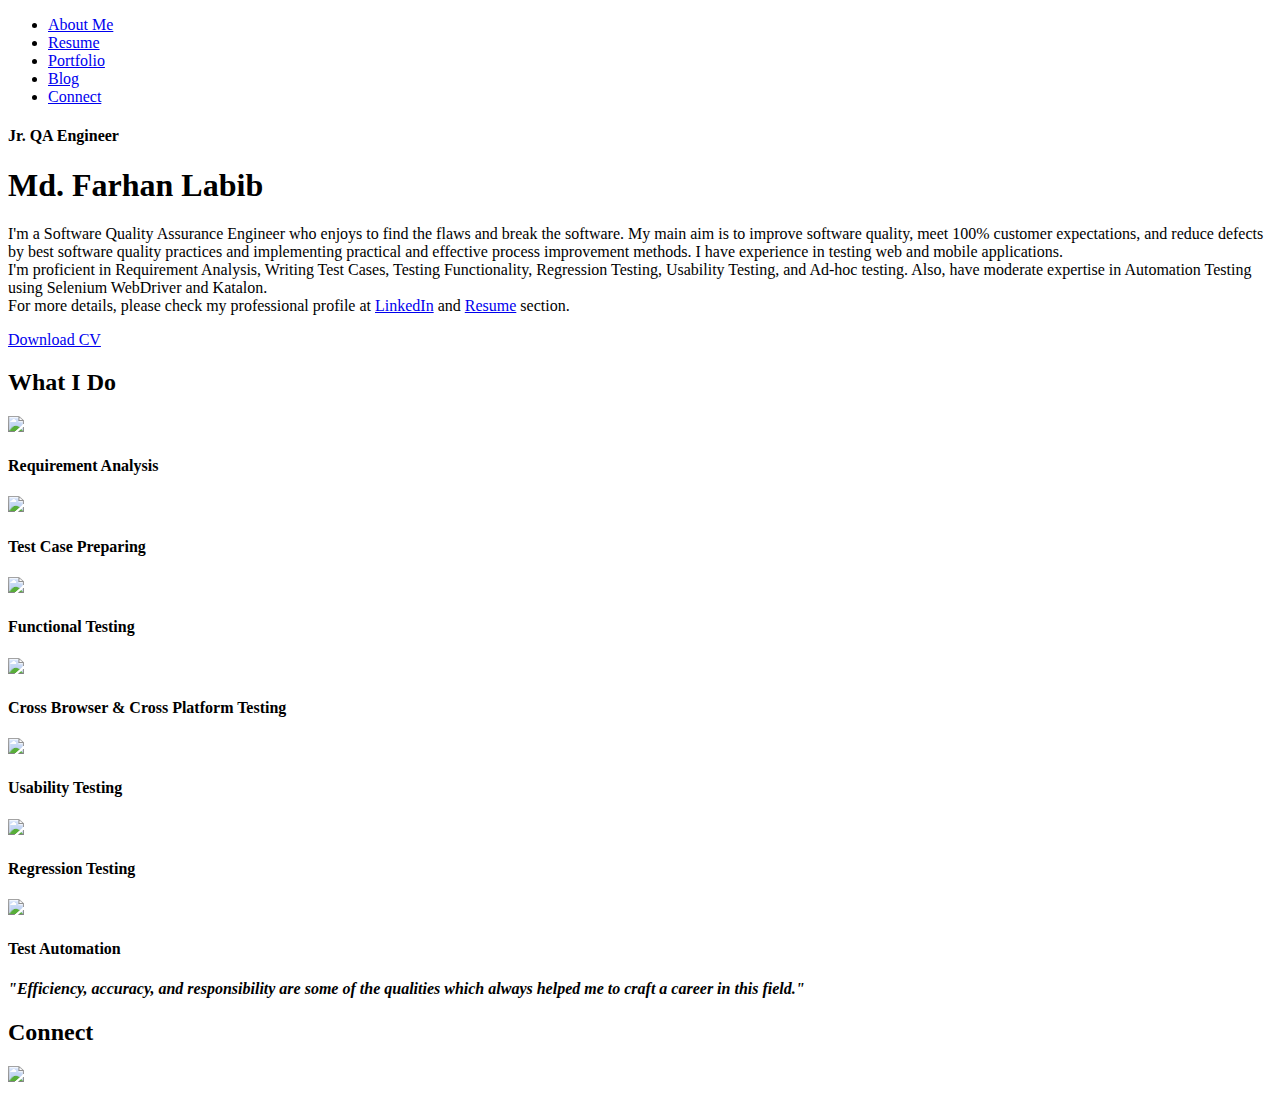
==== index.html @ 0820c871 "Add files via upload" ====
<!DOCTYPE html>
<html lang="en" class="no-js">
  

<head>
    <meta charset="UTF-8" />
    <meta http-equiv="X-UA-Compatible" content="IE=edge">
    <title>Farhan Labib Portfolio</title>
   <!-- <meta name="viewport" content="width=device-width, initial-scale=1.0, maximum-scale=1.0, user-scalable=no">-->
    
    <meta name="keywords" content="vcard, resposnive, retina, resume, jquery, css3, bootstrap, portfolio" />
    
    <link rel="shortcut icon" href="favicon.ico">


    <link rel="stylesheet" href="css/normalize.css" type="text/css">
    <link rel="stylesheet" href="css/bootstrap.min.css" type="text/css">
    <link rel="stylesheet" href="css/owl.carousel.css" type="text/css">
    <link rel="stylesheet" href="css/magnific-popup.css" type="text/css">
    <link rel="stylesheet" href="css/main.css" type="text/css">

    <script src="js/modernizr.custom.js"></script>
  </head>

  <body class="page">

    <div class="lm-animated-bg"></div>
    
    <!-- Loading animation -->
    <div class="preloader">
      <div class="preloader-animation">
        <div class="preloader-spinner">
        </div>
      </div>
    </div>
    <!-- /Loading animation -->

    <!-- Scroll To Top Button -->
    <div class="lmpixels-scroll-to-top"><i class="lnr lnr-chevron-up"></i></div>
    <!-- /Scroll To Top Button -->

    <div class="page-scroll">
      <div id="page_container" class="page-container bg-move-effect" data-animation="transition-flip-in-right">

        <!-- Header -->
        <header id="site_header" class="header">
          <div class="header-content clearfix">
                
            <!-- Text Logo -->
            <div class="text-logo">
              <a href="index.html">
                <!--<div class="btn btn-primary">Md. Farhan Labib</div>-->
                <!--<div class="logo-text">Md.Farhan <span>Labib</span></div>-->
              </a>
            </div>
            <!-- /Text Logo -->

            <!-- Navigation -->
            <div class="site-nav mobile-menu-hide">
              <ul class="leven-classic-menu site-main-menu">
                <li class="menu-item current-menu-item">
                  <a href="index.html">About Me</a>
                  <!--<ul class="sub-menu">
                    <li class="menu-item current-menu-item">
                      <a href="index.html">About Me 1</a>
                    </li>
                    <li class="menu-item">
                      <a href="index-2.html">About Me 2</a>
                    </li>
                  </ul>-->
                </li>

                <li class="menu-item">
                  <a href="resume.html">Resume</a>
                </li>

                <li class="menu-item">
                  <a href="portfolio.html">Portfolio</a>
                 <!-- <ul class="sub-menu">
                    <li class="menu-item">
                      <a href="portfolio-2-columns.html">Portfolio 2 Columns</a>
                    </li>
                    <li class="menu-item">
                      <a href="portfolio.html">Portfolio 3 Columns</a>
                    </li>
                    <li class="menu-item">
                      <a href="portfolio-4-columns.html">Portfolio 4 Columns</a>
                    </li>
                    <li class="menu-item">
                      <a href="portfolio-5-columns.html">Portfolio 5 Columns</a>
                    </li>
                  </ul> -->
                </li>
                
                <li class="menu-item">   <!--menu-item-has-children will be added if more listing is there-->
                  <a href="https://farhan-labib.blogspot.com/">Blog</a>
                 <!-- <ul class="sub-menu">
                    <li class="menu-item">
                      <a href="blog.html">Blog 2 Columns</a>
                    </li>
                    <li class="menu-item">
                      <a href="blog-3-columns.html">Blog 3 Columns</a>
                    </li>
                  </ul> -->
                </li>

                <li class="menu-item">
                  <a href="connect.html">Connect</a>
                </li>
              </ul>
            </div>

            <!-- Mobile Menu Toggle -->
            <a class="menu-toggle mobile-visible">
              <i class="fa fa-bars"></i>
            </a>
            <!-- Mobile Menu Toggle -->
          </div>
        </header>
        <!-- /Header -->

        <div id="main" class="site-main">
          <div id="main-content" class="single-page-content">
            <div id="primary" class="content-area">    
              <div id="content" class="page-content site-content single-post" role="main">
                <!-- Home Page Top Part -->
                <div class="row">
                  <div class=" col-xs-12 col-sm-12">
                    <div class="home-content">
                      <div class="row flex-v-align">
                        
                        <div class="col-sm-12 col-md-5 col-lg-5">
                          <div class="home-photo">
                            <div class="hp-inner" style="background-image: url(img/portfolio.jpg);">
                            </div>
                          </div>
                        </div>

                        <div class="col-sm-12 col-md-7 col-lg-7">
                          <div class="home-text hp-left">
                            <div class="owl-carousel text-rotation">                                    
                              <div class="item">
                                <h4>Jr. QA Engineer</h4>
                              </div>

                              <!--<div class="item">
                                <h4>Web Designer</h4>
                              </div>-->
                            </div>
                              
                            <h1>Md. Farhan Labib</h1>
                            <p>I'm a Software Quality Assurance Engineer who enjoys to find the flaws and break the software. 
                              My main aim is to improve software quality, meet 100% customer expectations, and reduce defects by best software quality practices 
                              and implementing practical and effective process improvement methods. I have experience in testing web and mobile applications.
                              <br>
                              I'm proficient in Requirement Analysis, Writing Test Cases, Testing Functionality, Regression Testing, Usability Testing, and Ad-hoc testing. 
                              Also, have moderate expertise in Automation Testing using Selenium WebDriver and Katalon.
                              <br>
                              For more details, please check my professional profile at <a href="https://www.linkedin.com/in/farhan-labib/">LinkedIn</a> and <a href="resume.html"> Resume</a> section. 
                              <br>
                              <!--Besides my work, I love <a href="https://www.youtube.com/channel/UCBtcLuG-ogacLFlPa62bD7g/videos">vlogging</a>and travelling. -->
                                 
                            <div class="home-buttons">
                              <a href="https://drive.google.com/file/d/1_-Roa2RU4DbwaKd4tP4bbLtToIxkoeAf/view?usp=sharing" class="btn btn-primary">Download CV</a>
                             <!--<a href="#" target="_self" class="btn btn-secondary">Contact</a>-->
                            </div>
                          </div>
                        </div>
                      </div>
                    </div>
                  </div>
                </div>
                <!-- Home Page Top Part -->

                <!-- Services -->
                <div class="row">
                  <div class="col-xs-12 col-sm-12">
                    <div class="p-50"></div>

                    <div class="block-title">
                      <h2>What I Do</h2>
                    </div>
                  </div>
                </div>

                <div class="row">
                  <div class="col-xs-12 col-sm-6">
                    <div class="info-list-w-icon">
                      <div class="info-block-w-icon">
                        <div class="ci-icon">
                          <!--<i class="linecons linecons-display"></i> --> <img src="img/product.png">
                        </div>
     
                        <div class="ci-text">
                          <h4>Requirement Analysis</h4>
                          <!--<p>Mauris neque libero, aliquet vel mollis nec, euismod sed tellus. Mauris convallis dictum elit id volutpat. Vivamus blandit, dolor vitae lacinia maximus, risus velit vehicula odio, a tincidunt turpis turpis tempus ex.</p>-->
                        </div>
                      </div>

                      <div class="info-block-w-icon">
                        <div class="ci-icon">
                          <!--<i class="linecons linecons-megaphone"></i>--> <img src="img/document.png">
                        </div>

                        <div class="ci-text">
                          <h4>Test Case Preparing</h4>
                          <!--<p>Mauris neque libero, aliquet vel mollis nec, euismod sed tellus. Mauris convallis dictum elit id volutpat. Vivamus blandit, dolor vitae lacinia maximus, risus velit vehicula odio, a tincidunt turpis turpis tempus ex.</p>-->
                        </div>
                      </div> 

                      <div class="info-block-w-icon">
                        <div class="ci-icon">
                          <!--<i class="linecons linecons-megaphone"></i>--> <img src="img/programming.png">
                        </div>

                        <div class="ci-text">
                          <h4>Functional Testing</h4>
                          <!--<p>Mauris neque libero, aliquet vel mollis nec, euismod sed tellus. Mauris convallis dictum elit id volutpat. Vivamus blandit, dolor vitae lacinia maximus, risus velit vehicula odio, a tincidunt turpis turpis tempus ex.</p>-->
                        </div>
                      </div> 

                      <div class="info-block-w-icon">
                        <div class="ci-icon">
                          <!--<i class="linecons linecons-display"></i> --> <img src="img/blocked.png">
                        </div>
     
                        <div class="ci-text">
                          <h4>Cross Browser & Cross Platform Testing</h4>
                          <!--<p>Mauris neque libero, aliquet vel mollis nec, euismod sed tellus. Mauris convallis dictum elit id volutpat. Vivamus blandit, dolor vitae lacinia maximus, risus velit vehicula odio, a tincidunt turpis turpis tempus ex.</p>-->
                        </div>
                      </div>
                    </div>
                  </div>

                  <div class="col-xs-12 col-sm-6">
                    <div class="info-list-w-icon">

                      <div class="info-block-w-icon">
                        <div class="ci-icon">
                          <!--<i class="linecons linecons-megaphone"></i>--> <img src="img/usability.png">
                        </div>

                        <div class="ci-text">
                          <h4>Usability Testing</h4>
                          <!--<p>Mauris neque libero, aliquet vel mollis nec, euismod sed tellus. Mauris convallis dictum elit id volutpat. Vivamus blandit, dolor vitae lacinia maximus, risus velit vehicula odio, a tincidunt turpis turpis tempus ex.</p>-->
                        </div>
                      </div>

                      <div class="info-block-w-icon">
                        <div class="ci-icon">
                          <!--<i class="linecons linecons-shop"></i>  -->  <img src="img/test-passed-64.png">
                        </div>

                        <div class="ci-text">
                          <h4>Regression Testing</h4>
                          <!--<p>Mauris neque libero, aliquet vel mollis nec, euismod sed tellus. Mauris convallis dictum elit id volutpat. Vivamus blandit, dolor vitae lacinia maximus, risus velit vehicula odio, a tincidunt turpis turpis tempus ex.</p>-->
                        </div>
                      </div>

                      <div class="info-block-w-icon">
                        <div class="ci-icon">
                          <!--<i class="linecons linecons-pen"></i>--> <img src="img/icons8-selenium-64.png">
                        </div>
      
                        <div class="ci-text">
                          <h4>Test Automation</h4>
                          <!--<p>Mauris neque libero, aliquet vel mollis nec, euismod sed tellus. Mauris convallis dictum elit id volutpat. Vivamus blandit, dolor vitae lacinia maximus, risus velit vehicula odio, a tincidunt turpis turpis tempus ex.</p>-->
                        </div>
                      </div>

                     

                     

                      

                      
                    </div>
                  </div>
                </div>
                <!-- /Services -->

          <!--   <div class="row">
                  <div class="col-xs-12 col-sm-12">
                    <div class="p-20"></div>

                    <!-- Testimonials -->
               <!---   <div class="block-title">
                      <h2>Testimonials</h2>
                    </div>

                    <div id="testimonials_1" class="testimonials owl-carousel" data-mobile-items="1" data-tablet-items="2" data-items="2">
                      <!-- Testimonial 1 -->
          <!--            <div class="testimonial-item">
                        <!-- Testimonial Content -->
              <!--          <div class="testimonial-content">
                          <!-- Picture -->
            <!--              <div class="testimonial-picture">
                            <img src="img/testimonials/testimonial-1.jpg" alt="Monira Akter Laboni"/>
                          </div>              
                          <!-- /Picture -->

                          <!-- Testimonial Text -->
              <!--            <div class="testimonial-text">
                             <p>Working with Farhan in a team, I found him as a vibrant and cooperative team player any team can ask for. One thing about Farhan amazed me a lot is that if you assign him multiple tasks to deliver, rather being worried or pressured he can get those done smoothly by chilling or listening to music.
                              I wish him all the best in all future endeavors. </p>
                          </div>
                          <!-- /Testimonial Text -->

                          <!-- Testimonial author information -->
             <!--             <div class="testimonial-author-info">
                            <h5 class="testimonial-author">Monira Akter Laboni </h5>
                            <p class="testimonial-firm">Project Coordinator</p>
                            <p class="testimonial-firm">Audacity IT Solutions Limited</p>
                          </div>
                          <!-- /Testimonial author information -->

              <!--           <div class="testimonial-icon">
                            <i class="fa fa-quote-left"></i>
                          </div>

                           <div class="testimonial-icon-big">
                            <i class="fa fa-quote-right"></i>
                          </div>
                        </div>
                        <!-- /Testimonial Content -->
              <!--        </div>
                      <!-- End of Testimonial 1 -->

                      <!-- Testimonial 2 -->
             <!---        <div class="testimonial-item">
                        <!-- Testimonial Content -->
              <!---        <div class="testimonial-content">
                          <!-- Picture -->
            <!---            <div class="testimonial-picture">
                            <img src="img/testimonials/testimonial-2.jpg" alt="Walid Ashik"/>
                          </div>              
                          <!-- /Picture -->

                          <!-- Testimonial Text -->
             <!--         <div class="testimonial-text">
                             <p>Farhan Labib knows what his job and what needs to be done. He is very punctual and generous as well. Tracking the critical bug is one of hardest job and Labib is very good at this. Working with him such a pleasure for me. I wish for his betterment and best of luck!! Keep growing everyday!</p>
                          </div>
                          <!-- /Testimonial Text -->

                         <!-- Testimonial author information -->
            <!--              <div class="testimonial-author-info">
                            <h5 class="testimonial-author">Walid Ashik</h5>
                            <p class="testimonial-firm">Mobile App Developer</p>
                            <p class="testimonial-firm">Audacity IT Solutions Limited</p>
                          </div>
                          <!-- /Testimonial author information -->

          <!--              <div class="testimonial-icon">
                            <i class="fa fa-quote-left"></i>
                          </div>

                           <div class="testimonial-icon-big">
                            <i class="fa fa-quote-right"></i>
                          </div>
                        </div>
                        <!-- /Testimonial Content -->
                      </div>
                      <!-- End of Testimonial 2 -->

                      <!-- End of Testimonial 3 -->
            <!--       <div class="testimonial-item">

                        <!-- Testimonial Content -->
           <!--            <div class="testimonial-content">
                          <!-- Picture -->
             <!--          <div class="testimonial-picture">
                            <img src="img/testimonials/testimonial-3.jpg" alt="Noban Hasan"/>
                          </div>              
                          <!-- /Picture -->

                          <!-- Testimonial Text -->
                <!---     <div class="testimonial-text">
                            <p>Farhan is a hard working person. He is very sincere at his work. Best of luck for his future career.</p>
                          </div>
                          <!-- /Testimonial Text -->

                          <!-- Testimonial author information -->
               <!--        <div class="testimonial-author-info">
                            <h5 class="testimonial-author">Noban Hasan</h5>
                            <p class="testimonial-firm">Android and iOS Developer</p>
                            <p class="testimonial-firm">Audacity IT Solutions Limited</p>
                          </div>
                          <!-- /Testimonial author information -->

               <!--          <div class="testimonial-icon">
                            <i class="fa fa-quote-left"></i>
                          </div>

                          <div class="testimonial-icon-big">
                            <i class="fa fa-quote-right"></i>
                          </div>
                        </div>--
                        <!-- /Testimonial Content -->

                      </div>
                      <!-- End of Testimonial 3 -->
           <!---      </div> 
                    <!-- /Testimonials -->

                    <div class="p-40"></div>

                    <!-- Clients Slider -->
                  <!-- <div class="block-title">
                      <h2>Blog</h2>
                    </div>

                    <div id="clients_1" class="clients owl-carousel" data-mobile-items="1" data-tablet-items="3" data-items="6">
                      <div class="client-block">
                        <a href="blog.html" target="_blank" title="Golden Grid">
                          <img src="img/blog/blog_post_1.jpg" alt="Golden Grid">
                        </a>
                      </div>

                      <div class="client-block">
                        <a href="blog.html" target="_blank" title="Sweety">
                          <img src="img/blog/blog_post_1_full.jpg" alt="Sweety">
                        </a>
                      </div>

                      <div class="client-block">
                        <a href="blog.html" target="_blank" title="Magic Furnitures">
                          <img src="img/blog/blog_post_2.jpg" alt="Magic Furnitures">
                        </a>
                      </div>

                      <div class="client-block">
                        <a href="blog.html" target="_blank" title="LifeGuard">
                          <img src="img/blog/blog_post_2_full.jpg" alt="LifeGuard">
                        </a>
                      </div>

                      <div class="client-block">
                        <a href="blog.html" target="_blank" title="LESS">
                          <img src="img/blog/blog_post_3.jpg" alt="LESS">
                        </a>
                      </div>

                      <div class="client-block">
                        <a href="blog.html" target="_blank" title="Design Lovers">
                          <img src="img/blog/blog_post_4.jpg" alt="Design Lovers">
                        </a>
                      </div>

                      <div class="client-block">
                        <a href="blog.html" target="_blank" title="WordPress">
                          <img src="img/blog/blog_post_5.jpg" alt="WordPress">
                        </a>
                      </div>
                    </div> -->
                    <!-- /Clients Slider -->

                   <div class="p-40"></div>

                  </div>
                </div>

                <!-- Fun Facts -->
               <!-- <div class="row">
                  <div class="col-xs-12 col-sm-12">
                    <div class="block-title">
                      <h2>Fun Facts</h2>
                    </div>
                  </div>
                </div>-->

                <div class="row quote">
                  <div class="col-xs-12 col-sm-12">
                    <div>
                     <!-- <i class="linecons linecons-heart"></i>-->
                      <h4><i><b>"Efficiency, accuracy, and responsibility are some of the qualities which always helped me to craft a career in this field."</b></i></h4>
                   <!--   <span class="lm-info-block-value">578</span>
                      <span class="lm-info-block-text"></span>-->
                    </div>
                  </div>

              <!--   <div class="col-xs-12 col-sm-3">
                    <div class="lm-info-block gray-default">
                      <i class="linecons linecons-clock"></i>
                      <h4>Working Hours</h4>
                      <span class="lm-info-block-value">4,780</span>
                      <span class="lm-info-block-text"></span>
                    </div>
                  </div>

                  <div class="col-xs-12 col-sm-3 ">
                    <div class="lm-info-block gray-default">
                      <i class="linecons linecons-star"></i>
                      <h4>Awards Won</h4>
                      <span class="lm-info-block-value">15</span>
                      <span class="lm-info-block-text"></span>
                    </div>
                  </div>

                  <div class="col-xs-12 col-sm-3 ">
                    <div class="lm-info-block gray-default">
                      <i class="linecons linecons-cup"></i>
                      <h4>Coffee Consumed</h4>
                      <span class="lm-info-block-value">1,286</span>
                      <span class="lm-info-block-text"></span>
                    </div>
                  </div> -->
                </div>
                <!-- /Fun Facts -->

                <div class="p-40"></div>

                <!-- Pricing -->
                <div class="row">
                  <div class=" col-xs-12 col-sm-12 ">
                    <div class="block-title">
                      <h2>Connect</h2>
                    </div>
                  </div>

                </div>

                <div class="row">
                  <div class="col-xs-12 col-sm-12 ">
                    <div class="fw-pricing clearfix row">
                      
                      <!--<div class="fw-package-wrap col-md-4 ">
                        <div class="fw-package">
                          <div class="fw-heading-row">
                            <span>Silver</span>
                          </div>
                          
                        <div class="fw-pricing-row">
                            <span>$64</span>
                            <small>per month</small>
                          </div>
                          
                          <div class="fw-button-row">
                            <a href="#" target="_self" class="btn btn-secondary">Free Trial</a>
                          </div>

                          <div class="fw-default-row">Lorem ipsum dolor</div>
                          <div class="fw-default-row">Pellentesque scelerisque</div>
                          <div class="fw-default-row">Morbi eu sagittis</div>
                        </div>
                      </div>-->

                      <div class="col-lg-1 info-block-w-icon">
                        <div class="ci-icon">
                          <a href="https://www.linkedin.com/in/farhan-labib/"><i class="fab fa-linkedin"></i></a>
                        </div>
                        <!--<div class="ci-text">
                          <h4>linkedin.com/in/farhan-labib</h4></a>
                        </div>-->
                      </div> 

                      <div class="col-lg-1 info-block-w-icon">
                        <div class="ci-icon">
                          <a href="mailto:farhan.labib4@gmail.com"><i class="linecons linecons-mail"></i></a>
                        </div>
                        <!--<div class="ci-text">
                          <h4>farhan.labib4@gmail.com</h4></a>
                        </div>-->
                      </div>

                      <div class="col-lg-1 info-block-w-icon">
                        <div class="ci-icon">
                          <a href="https://farhan-labib.blogspot.com/"><img src="img/blogger.png"></a>
                        </div>
                        <!--<div class="ci-text">
                          <h4>linkedin.com/in/farhan-labib</h4></a>
                        </div>-->
                      </div> 
   
                 <!--     <div class="fw-package-wrap col-md-4 highlight-col ">
                        <div class="fw-package">
                          <div class="fw-heading-row">
                            <span>Gold</span>
                          </div>
                          
                          <div class="fw-pricing-row">
                            <span>$128</span>
                            <small>per month</small>
                          </div>

                          <div class="fw-button-row">
                            <a href="#" target="_self" class="btn btn-primary">Free Trial</a>
                          </div>
                          
                          <div class="fw-default-row">Lorem ipsum dolor</div>
                          <div class="fw-default-row">Pellentesque scelerisque</div>
                          <div class="fw-default-row">Morbi eu sagittis</div>
                          <div class="fw-default-row">Donec non diam</div>
                          <div class="fw-default-row">
                        </div>
                      </div>
                    </div> -->

             <!--      <div class="fw-package-wrap col-md-4 default-col ">
                      <div class="fw-package">
                        <div class="fw-heading-row">
                          <span>Platinum</span>
                        </div>
                        
                        <div class="fw-pricing-row">
                          <span>$256</span>
                          <small>per month</small>
                        </div>
                        
                        <div class="fw-button-row">
                          <a href="#" target="_self" class="btn btn-primary">Free Trial</a>
                        </div>
                        
                        <div class="fw-default-row">Lorem ipsum dolor</div>
                        <div class="fw-default-row">Pellentesque scelerisque</div>
                        <div class="fw-default-row">Morbi eu sagittis</div>
                        <div class="fw-default-row">Donec non diam</div>
                        <div class="fw-default-row">Aenean nec libero</div>
                      </div>
                    </div> -->
                  </div>
                </div>
                <!-- /Pricing -->
       <!--       </div>

              </div>
            </div>
          </div>
        </div>  -->
        
      </div>
    </div>

    <script src="js/jquery-2.1.3.min.js"></script>
    <script src="js/imagesloaded.pkgd.min.js"></script>
    <script src='../../../../www.google.com/recaptcha/api.js'></script>
    <script src="js/bootstrap.min.js"></script>
    <script src='js/jquery.shuffle.min.js'></script>
    <script src='js/masonry.pkgd.min.js'></script>
    <script src='js/owl.carousel.min.js'></script>
    <script src="js/jquery.magnific-popup.min.js"></script>
    <script src="https://maps.googleapis.com/maps/api/js?key=AIzaSyCrDf32aQTCVENBhFJbMBKOUTiUAABtC2o"></script>
    <script src="js/jquery.googlemap.js"></script>
    <script src="js/validator.js"></script>
    <script src="js/main.js"></script>
  <script defer src="../../../../static.cloudflareinsights.com/beacon.min.js" data-cf-beacon='{"rayId":"5a6f9e525b7bf454","version":"2020.5.1","si":10}'></script>
</body>


</html>
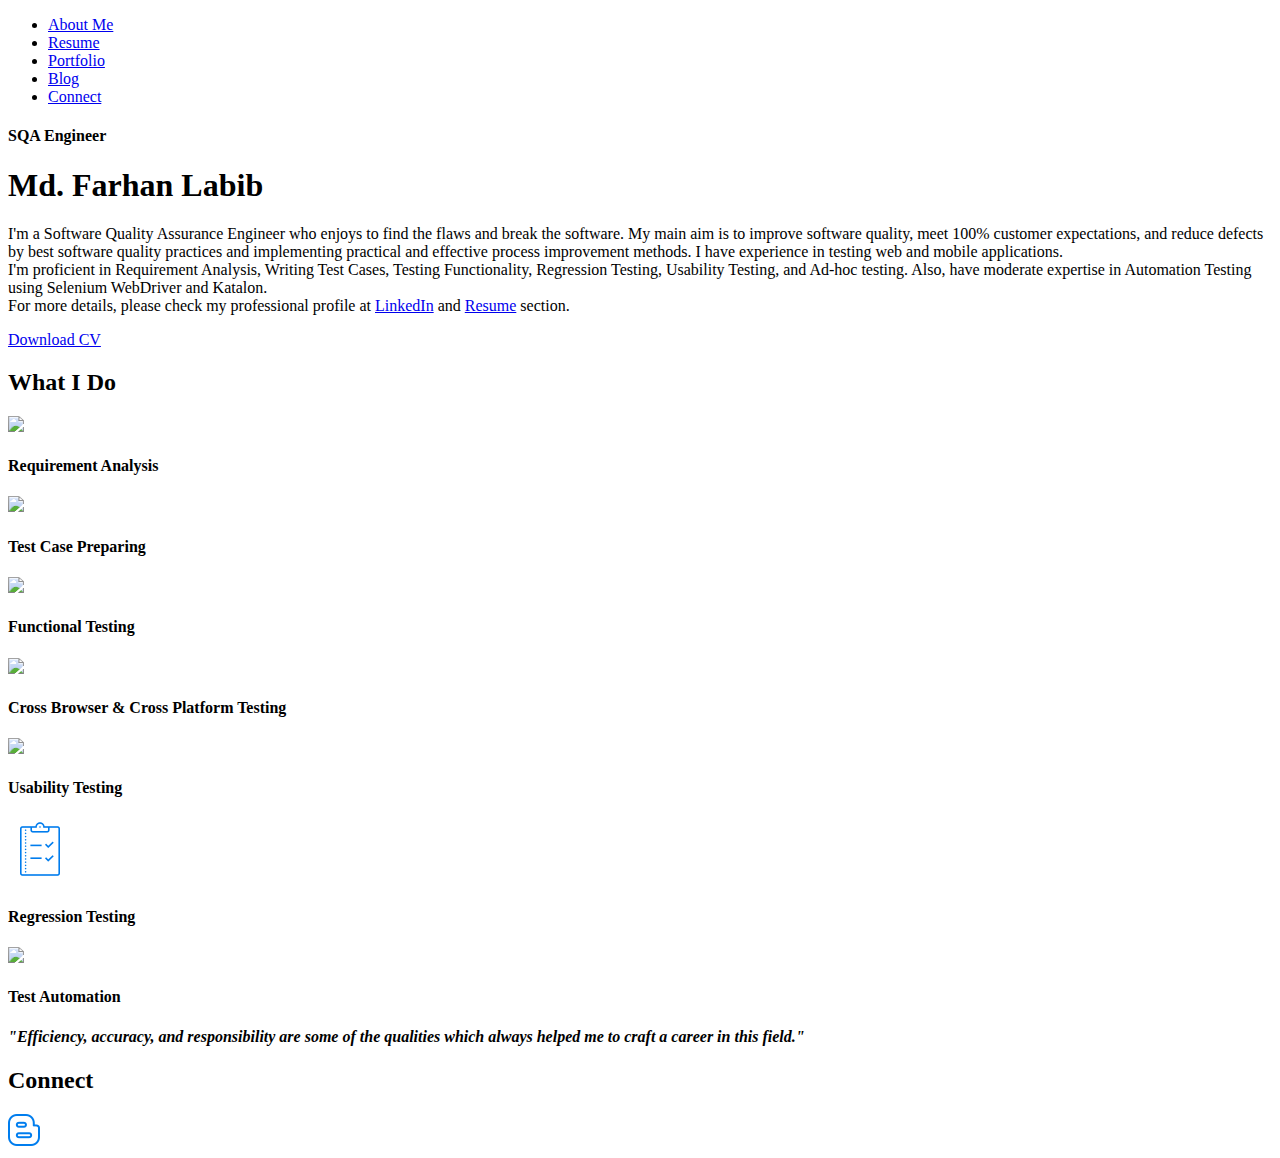
==== commit 91f7bbcf: "Add files via upload" ====
--- a/index.html
+++ b/index.html
@@ -140,7 +140,7 @@
                           <div class="home-text hp-left">
                             <div class="owl-carousel text-rotation">                                    
                               <div class="item">
-                                <h4>Jr. QA Engineer</h4>
+                                <h4>SQA Engineer</h4>
                               </div>
 
                               <!--<div class="item">
@@ -156,12 +156,12 @@
                               I'm proficient in Requirement Analysis, Writing Test Cases, Testing Functionality, Regression Testing, Usability Testing, and Ad-hoc testing. 
                               Also, have moderate expertise in Automation Testing using Selenium WebDriver and Katalon.
                               <br>
-                              For more details, please check my professional profile at <a href="https://www.linkedin.com/in/farhan-labib/">LinkedIn</a> and <a href="resume.html"> Resume</a> section. 
+                              For more details, please check my professional profile at <a href="https://www.linkedin.com/in/farhan-labib/" target="_blank">LinkedIn</a> and <a href="resume.html" target="_blank"> Resume</a> section. 
                               <br>
                               <!--Besides my work, I love <a href="https://www.youtube.com/channel/UCBtcLuG-ogacLFlPa62bD7g/videos">vlogging</a>and travelling. -->
                                  
                             <div class="home-buttons">
-                              <a href="https://drive.google.com/file/d/1_-Roa2RU4DbwaKd4tP4bbLtToIxkoeAf/view?usp=sharing" class="btn btn-primary">Download CV</a>
+                              <a href="https://drive.google.com/file/d/1_-Roa2RU4DbwaKd4tP4bbLtToIxkoeAf/view?usp=sharing" class="btn btn-primary" target="_blank">Download CV</a>
                              <!--<a href="#" target="_self" class="btn btn-secondary">Contact</a>-->
                             </div>
                           </div>
@@ -547,7 +547,7 @@
 
                       <div class="col-lg-1 info-block-w-icon">
                         <div class="ci-icon">
-                          <a href="https://www.linkedin.com/in/farhan-labib/"><i class="fab fa-linkedin"></i></a>
+                          <a href="https://www.linkedin.com/in/farhan-labib/" target="_blank"><i class="fab fa-linkedin"></i></a>
                         </div>
                         <!--<div class="ci-text">
                           <h4>linkedin.com/in/farhan-labib</h4></a>
@@ -565,7 +565,7 @@
 
                       <div class="col-lg-1 info-block-w-icon">
                         <div class="ci-icon">
-                          <a href="https://farhan-labib.blogspot.com/"><img src="img/blogger.png"></a>
+                          <a href="https://farhan-labib.blogspot.com/" target="_blank"><img src="img/blogger.png"></a>
                         </div>
                         <!--<div class="ci-text">
                           <h4>linkedin.com/in/farhan-labib</h4></a>
